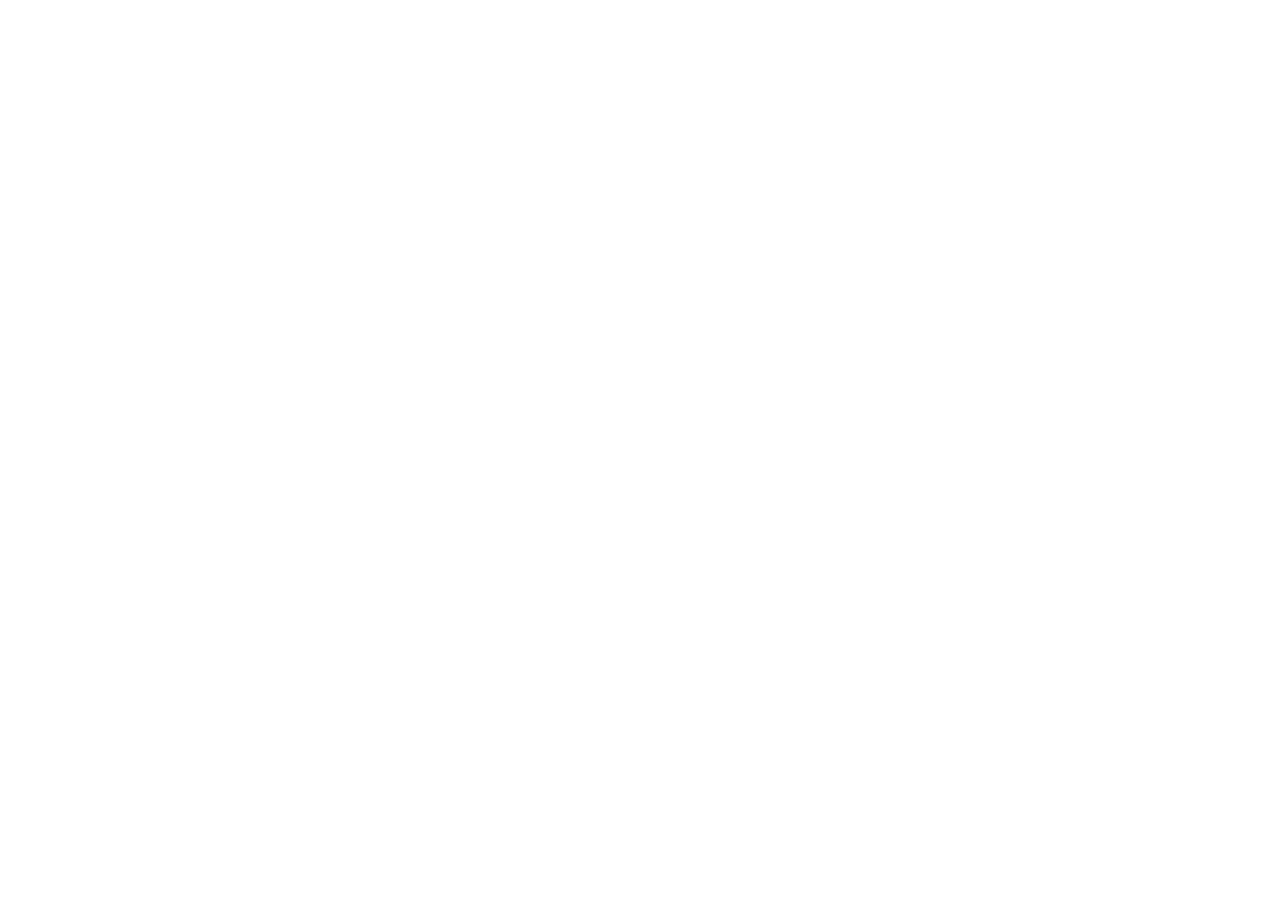
==== exercice2/index.html @ d12c918e "commit 1" ====
<!DOCTYPE html>
<html lang="en">
<head>
    <meta charset="UTF-8">
    <meta name="viewport" content="width=device-width, initial-scale=1.0">
    <meta http-equiv="X-UA-Compatible" content="ie=edge">
    <title>Exercice2</title>

</head>
<body>

    
 <script src="jquery.js"></script> 
 <script src="script.js"></script>  
</body>
</html>
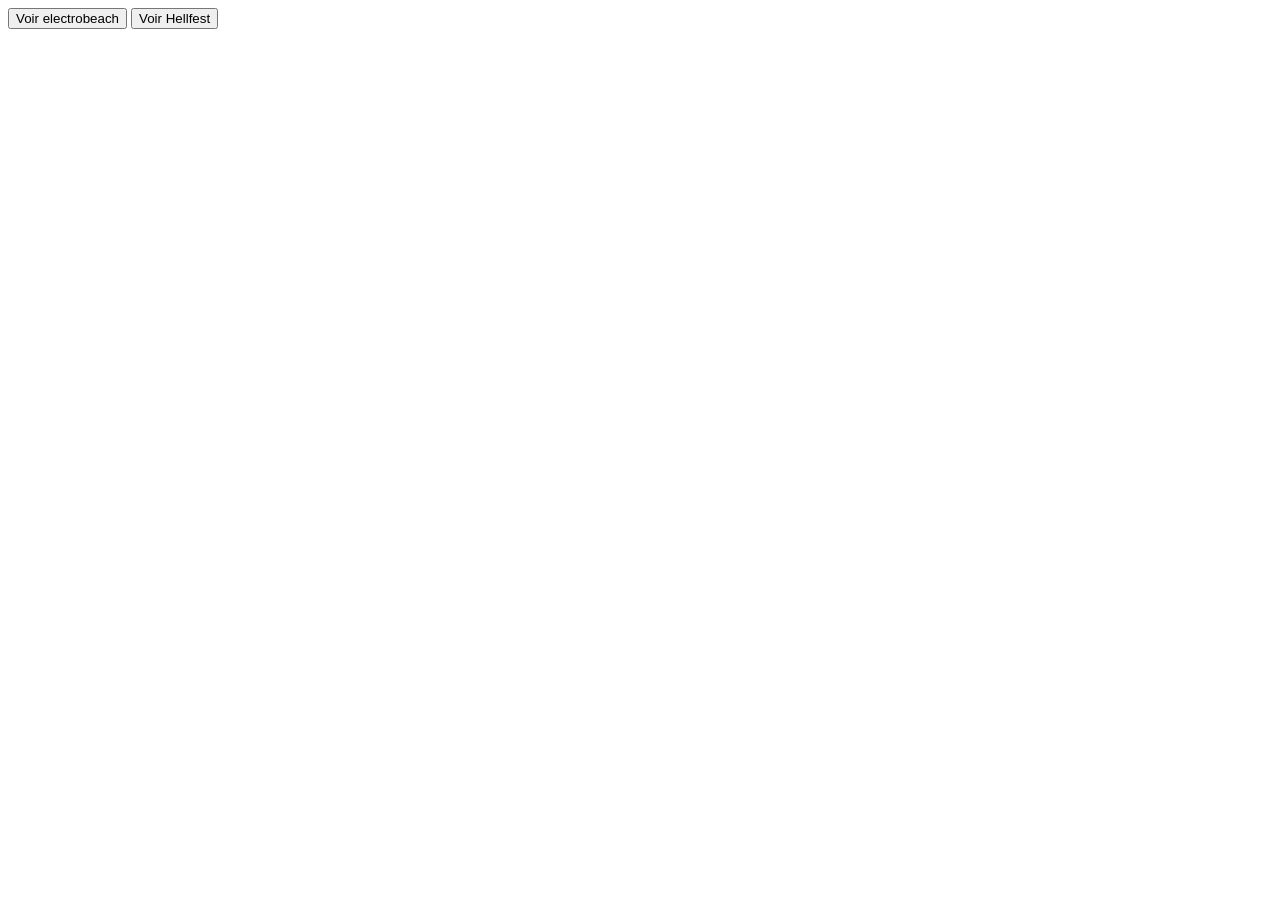
==== commit a67c3cf2: "commit2" ====
--- a/exercice2/index.html
+++ b/exercice2/index.html
@@ -8,7 +8,15 @@
 
 </head>
 <body>
+    <button value = "0">Voir electrobeach</button>
+    <button value ="1">Voir Hellfest</button>
 
+   <div id="info">
+        <div id="name"></div>
+        <div id="lat"></div>
+        <div id="lng"></div>
+
+   </div>
     
  <script src="jquery.js"></script> 
  <script src="script.js"></script>  
